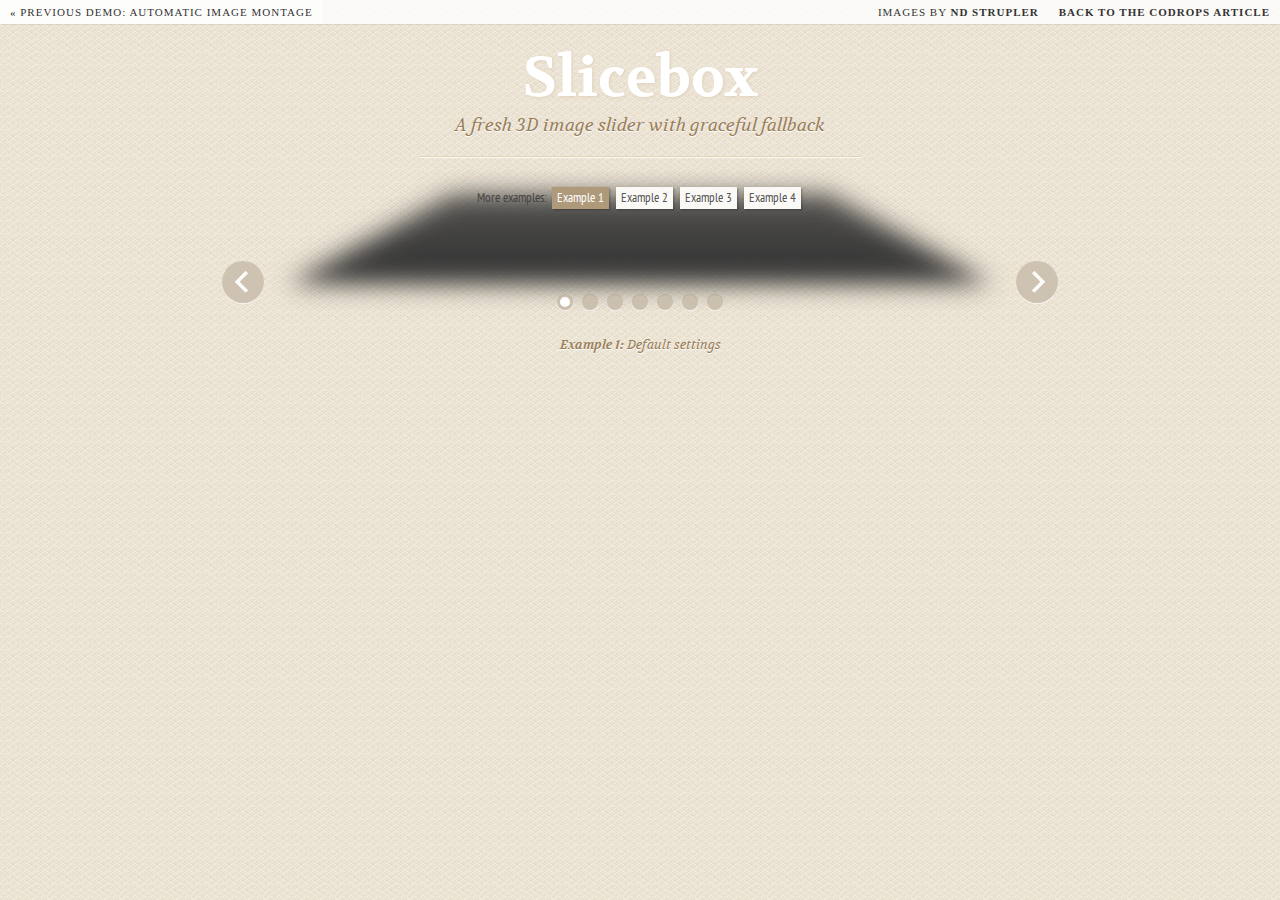
==== index.html @ b3876740 "First commit" ====
<!DOCTYPE html>
<html lang="en">
    <head>
        <title>Slicebox - 3D Image Slider</title>
		<meta charset="UTF-8" />
		<meta http-equiv="X-UA-Compatible" content="IE=edge,chrome=1"> 
		<meta name="viewport" content="width=device-width, initial-scale=1.0"> 
        <meta name="description" content="Slicebox - 3D Image Slider with Fallback" />
        <meta name="keywords" content="jquery, css3, 3d, webkit, fallback, slider, css3, 3d transforms, slices, rotate, box, automatic" />
		<meta name="author" content="Pedro Botelho for Codrops" />
		<link rel="shortcut icon" href="../favicon.ico"> 
        <link rel="stylesheet" type="text/css" href="css/demo.css" />
		<link rel="stylesheet" type="text/css" href="css/slicebox.css" />
		<link rel="stylesheet" type="text/css" href="css/custom.css" />
		<script type="text/javascript" src="js/modernizr.custom.46884.js"></script>
	</head>
	<body>
		<div class="container">

			<div class="codrops-top clearfix">
				<a href="http://tympanus.net/Development/AutomaticImageMontage/"><span>&laquo; Previous Demo: </span>Automatic Image Montage</a>
				<span class="right">
					<a target="_blank" href="http://www.flickr.com/photos/strupler/">Images by <strong>ND Strupler</strong></a>
					<a href="http://tympanus.net/codrops/?p=5657"><strong>Back to the Codrops Article</strong></a>
				</span>
			</div>

			<h1>Slicebox <span>A fresh 3D image slider with graceful fallback</span></h1>
			
			<div class="more">
				<ul id="sb-examples">
					<li>More examples:</li>
					<li class="selected"><a href="index.html">Example 1</a></li>
					<li><a href="index2.html">Example 2</a></li>
					<li><a href="index3.html">Example 3</a></li>
					<li><a href="index4.html">Example 4</a></li>
				</ul>
			</div>

			<div class="wrapper">

				<ul id="sb-slider" class="sb-slider">
					<li>
						<a href="http://www.flickr.com/photos/strupler/2969141180" target="_blank"><img src="images/1.jpg" alt="image1"/></a>
						<div class="sb-description">
							<h3>Creative Lifesaver</h3>
						</div>
					</li>
					<li>
						<a href="http://www.flickr.com/photos/strupler/2968268187" target="_blank"><img src="images/2.jpg" alt="image2"/></a>
						<div class="sb-description">
							<h3>Honest Entertainer</h3>
						</div>
					</li>
					<li>
						<a href="http://www.flickr.com/photos/strupler/2968114825" target="_blank"><img src="images/3.jpg" alt="image1"/></a>
						<div class="sb-description">
							<h3>Brave Astronaut</h3>
						</div>
					</li>
					<li>
						<a href="http://www.flickr.com/photos/strupler/2968122059" target="_blank"><img src="images/4.jpg" alt="image1"/></a>
						<div class="sb-description">
							<h3>Affectionate Decision Maker</h3>
						</div>
					</li>
					<li>
						<a href="http://www.flickr.com/photos/strupler/2969119944" target="_blank"><img src="images/5.jpg" alt="image1"/></a>
						<div class="sb-description">
							<h3>Faithful Investor</h3>
						</div>
					</li>
					<li>
						<a href="http://www.flickr.com/photos/strupler/2968126177" target="_blank"><img src="images/6.jpg" alt="image1"/></a>
						<div class="sb-description">
							<h3>Groundbreaking Artist</h3>
						</div>
					</li>
					<li>
						<a href="http://www.flickr.com/photos/strupler/2968945158" target="_blank"><img src="images/7.jpg" alt="image1"/></a>
						<div class="sb-description">
							<h3>Selfless Philantropist</h3>
						</div>
					</li>
				</ul>

				<div id="shadow" class="shadow"></div>

				<div id="nav-arrows" class="nav-arrows">
					<a href="#">Next</a>
					<a href="#">Previous</a>
				</div>

				<div id="nav-dots" class="nav-dots">
					<span class="nav-dot-current"></span>
					<span></span>
					<span></span>
					<span></span>
					<span></span>
					<span></span>
					<span></span>
				</div>

			</div><!-- /wrapper -->

			<p class="info"><strong>Example 1:</strong> Default settings</p>

		</div>
		<script type="text/javascript" src="http://ajax.googleapis.com/ajax/libs/jquery/1.8.2/jquery.min.js"></script>
		<script type="text/javascript" src="js/jquery.slicebox.js"></script>
		<script type="text/javascript">
			$(function() {

				var Page = (function() {

					var $navArrows = $( '#nav-arrows' ).hide(),
						$navDots = $( '#nav-dots' ).hide(),
						$nav = $navDots.children( 'span' ),
						$shadow = $( '#shadow' ).hide(),
						slicebox = $( '#sb-slider' ).slicebox( {
							onReady : function() {

								$navArrows.show();
								$navDots.show();
								$shadow.show();

							},
							onBeforeChange : function( pos ) {

								$nav.removeClass( 'nav-dot-current' );
								$nav.eq( pos ).addClass( 'nav-dot-current' );

							}
						} ),
						
						init = function() {

							initEvents();
							
						},
						initEvents = function() {

							// add navigation events
							$navArrows.children( ':first' ).on( 'click', function() {

								slicebox.next();
								return false;

							} );

							$navArrows.children( ':last' ).on( 'click', function() {
								
								slicebox.previous();
								return false;

							} );

							$nav.each( function( i ) {
							
								$( this ).on( 'click', function( event ) {
									
									var $dot = $( this );
									
									if( !slicebox.isActive() ) {

										$nav.removeClass( 'nav-dot-current' );
										$dot.addClass( 'nav-dot-current' );
									
									}
									
									slicebox.jump( i + 1 );
									return false;
								
								} );
								
							} );

						};

						return { init : init };

				})();

				Page.init();

			});
		</script>
	</body>
</html>
---- css/demo.css ----
@import url(http://fonts.googleapis.com/css?family=PT+Sans+Narrow|Volkhov:400italic,700);

*,
*:after,
*:before {
	-webkit-box-sizing: border-box;
	-moz-box-sizing: border-box;
	box-sizing: border-box;
	padding: 0;
	margin: 0;
}

/* Clearfix hack by Nicolas Gallagher: http://nicolasgallagher.com/micro-clearfix-hack/ */
.clearfix:after {
	content: "";
	display: table;
	clear: both;
}

/* General Demo Style */
body {
	background: #e4ebe9 url(../images/fancy_deboss.png) repeat top left;
	color: #444;
	font-family: "PT Sans Narrow", Arial, sans-serif;
	font-size: 13px;
	font-weight: 400;
    -webkit-font-smoothing: antialiased;
    overflow-x: hidden;
    min-width: 320px;
}

a {
	color: #000;
	text-decoration: none;
}

h1, h2, h5 {
	margin: 20px 20px 30px 20px;
	font-size: 56px;
	color: #fff;
	font-family: "Volkhov", serif;
	text-align: center;
	font-weight: 700;
	text-shadow: 1px 1px 3px #e0d1bc;
}

h1 span, h5 {
	font-size: 18px;
	display: block;
	font-style: italic;
	color: #997f5a;
	font-weight: 400;
	text-shadow: 0px 1px 1px #fff;
}

.wrapper {
	position: relative;
	max-width: 840px;
	width: 100%;
	padding: 0 50px;
	margin: 0 auto;
}

/* Header Style */
.codrops-top {
	line-height: 24px;
	font-size: 11px;
	background: #fff;
	background: rgba(255, 255, 255, 0.8);
	text-transform: uppercase;
	z-index: 9999;
	position: relative;
	font-family: Cambria, Georgia, serif;
	box-shadow: 1px 0px 2px rgba(0,0,0,0.2);
}

.codrops-top a {
	padding: 0px 10px;
	letter-spacing: 1px;
	color: #333;
	display: inline-block;
}

.codrops-top a:hover {
	background: rgba(255,255,255,0.6);
}

.codrops-top span.right {
	float: right;
}

.codrops-top span.right a {
	float: left;
	display: block;
}

/* More examples buttons */

.more {
	position: relative;
	clear: both;
	padding: 20px;
}

.more:before {
	content: "";
	position: absolute;
	background-color: #ddd1b6;
	box-shadow: 0 1px 0 rgba(255,255,255,0.8);
	height: 1px;
	width: 440px;
	left: 50%;
	margin-left: -220px;
	top: -10px;
}

.more ul {
	display: block;
	height: 32px;
	text-align: center;
}

.more ul li {
	display: inline-block;
	line-height: 24px;
}

.more ul li.selected a,
.more ul li.selected a:hover {
	background: #ae997a;
	color: #fff;
	text-shadow: none;
}

.more ul li a {
	text-shadow: 1px 1px 1px #fff;
	color: #555;
	background: #fbf9f5;
	padding: 2px 5px;
	margin: 0 2px;
	line-height: 18px;
	display: inline-block;
	box-shadow: 1px 1px 2px rgba(0,0,0,0.3);
}

.more ul li a:hover {
	background: #8c795d;
	color: #fff;
	text-shadow: none;
}

p.info {
	font-family: "Volkhov", serif;
	font-style: italic;
	color: #997f5a;
	text-shadow: 0 1px 0 rgba(255, 255, 255, 0.9);
	padding: 20px;
	display: block;
	clear: both;
	text-align: center;
	width: 100%;
	max-wdith: 440px;
	margin: 0 auto;
}
---- css/slicebox.css ----
/* Slicebox Style */
.sb-slider {
	margin: 10px auto;
	position: relative;
	overflow: hidden;
	width: 100%;
	list-style-type: none;
	padding: 0;
}

.sb-slider li {
	margin: 0;
	padding: 0;
	display: none;
}

.sb-slider li > a {
	outline: none;
}

.sb-slider li > a img {
	border: none;
}

.sb-slider img {
	max-width: 100%;
	display: block;
}

.sb-description {
	padding: 20px;
	bottom: 10px;
	left: 10px;
	right: 10px;
	z-index: 1000;
	position: absolute;
	background: #CBBFAE;
	background: rgba(190,176,155, 0.4);
	border-left: 4px solid rgba(255,255,255,0.7);
	-ms-filter:"progid:DXImageTransform.Microsoft.Alpha(Opacity=0)";
	filter: alpha(opacity=0);	
	opacity: 0;
	color: #fff;

	-webkit-transition: all 200ms;
	-moz-transition: all 200ms;
	-o-transition: all 200ms;
	-ms-transition: all 200ms;
	transition: all 200ms;
}

.sb-slider li.sb-current .sb-description {
	-ms-filter:"progid:DXImageTransform.Microsoft.Alpha(Opacity=80)";
	filter: alpha(opacity=80);	
	opacity: 1;
}

.sb-slider li.sb-current .sb-description:hover {
	-ms-filter:"progid:DXImageTransform.Microsoft.Alpha(Opacity=99)";
	filter: alpha(opacity=99);	
	background: rgba(190,176,155, 0.7);
}

.sb-perspective {
	position: relative;
}

.sb-perspective > div {
	position: absolute;

	-webkit-transform-style: preserve-3d;
	-moz-transform-style: preserve-3d;
	-o-transform-style: preserve-3d;
	-ms-transform-style: preserve-3d;
	transform-style: preserve-3d;

	-webkit-backface-visibility : hidden;
	-moz-backface-visibility : hidden;
	-o-backface-visibility : hidden;
	-ms-backface-visibility : hidden;
	backface-visibility : hidden;
}

.sb-side {
	margin: 0;
	display: block;
	position: absolute;

	-moz-backface-visibility : hidden;

	-webkit-transform-style: preserve-3d;
	-moz-transform-style: preserve-3d;
	-o-transform-style: preserve-3d;
	-ms-transform-style: preserve-3d;
	transform-style: preserve-3d;
}
---- css/custom.css ----
.shadow {
	width: 100%;
	height: 168px;
	position: relative;
	margin-top: -110px;
	background: transparent url(../images/shadow.png) no-repeat bottom center;
	background-size: 100% 100%; /* stretches it */
	z-index: -1;
	display: none;
}

.sb-description h3 {
	font-size: 20px;
	text-shadow: 1px 1px 1px rgba(0,0,0,0.3);
}

.sb-description h3 a {
	color: #4a3c27;
	text-shadow: 0 1px 1px rgba(255,255,255,0.5);
}

.nav-arrows {
	display: none;
}

.nav-arrows a {
	width: 42px;
	height: 42px;
	background: #cbbfae url(../images/nav.png) no-repeat top left;
	position: absolute;
	top: 50%;
	left: 2px;
	text-indent: -9000px;
	cursor: pointer;
	margin-top: -21px;
	opacity: 0.9;
	border-radius: 50%;
	box-shadow: 0 1px 1px rgba(255,255,255,0.8);
}

.nav-arrows a:first-child{
	left: auto;
	right: 2px;
	background-position: top right;
}

.nav-arrows a:hover {
	opacity: 1;
}

.nav-dots {
	text-align: center;
	position: absolute;
	bottom: -5px;
	height: 30px;
	width: 100%;
	left: 0;
	display: none;
}

.nav-dots span {
	display: inline-block;
	width: 16px;
	height: 16px;
	border-radius: 50%;
	margin: 3px;
	background: #cbbfae;
	cursor: pointer;
	box-shadow: 
		0 1px 1px rgba(255,255,255,0.6), 
		inset 0 1px 1px rgba(0,0,0,0.1);
}

.nav-dots span.nav-dot-current {
	box-shadow: 
		0 1px 1px rgba(255,255,255,0.6), 
		inset 0 1px 1px rgba(0,0,0,0.1), 
		inset 0 0 0 3px #cbbfae,
		inset 0 0 0 8px #fff;
}

.nav-options {
	width: 70px;
	height: 30px;
	position: absolute;
	right: 70px;
	bottom: 0px;
	display: none;
}

.nav-options span {
	width: 30px;
	height: 30px;
	background: #cbbfae url(../images/options.png) no-repeat top left;
	text-indent: -9000px;
	cursor: pointer;
	opacity: 0.7;
	display: inline-block;
	border-radius: 50%;
}

.nav-options span:first-child{
	background-position: -30px 0px;
	margin-right: 3px;
}

.nav-options span:hover {
	opacity: 1;
}
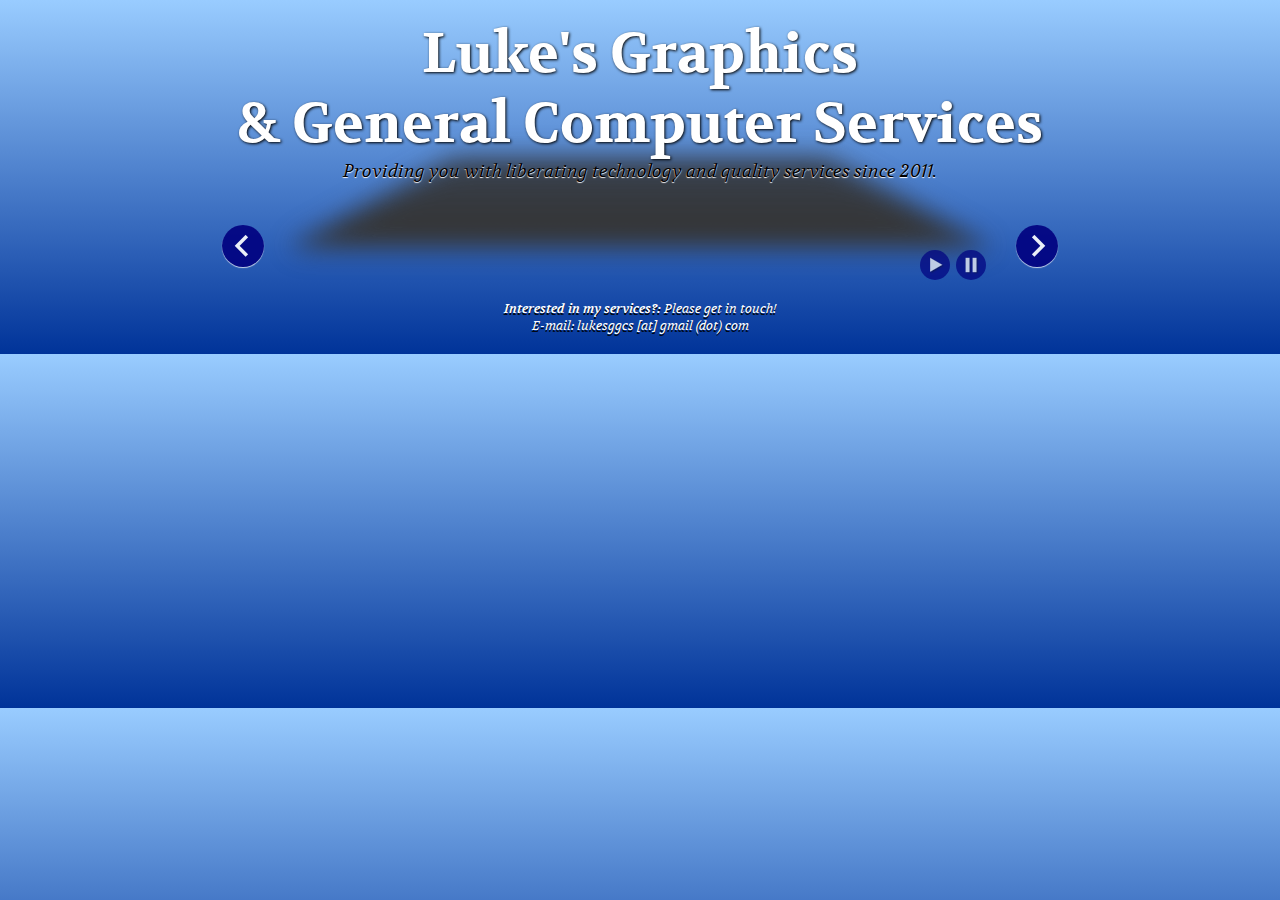
==== commit 5c6455d3: "First major update" ====
--- a/index.html
+++ b/index.html
@@ -1,13 +1,11 @@
 <!DOCTYPE html>
 <html lang="en">
     <head>
-        <title>Slicebox - 3D Image Slider</title>
+        <title>Luke's Graphics & General Computer Services</title>
 		<meta charset="UTF-8" />
 		<meta http-equiv="X-UA-Compatible" content="IE=edge,chrome=1"> 
 		<meta name="viewport" content="width=device-width, initial-scale=1.0"> 
-        <meta name="description" content="Slicebox - 3D Image Slider with Fallback" />
-        <meta name="keywords" content="jquery, css3, 3d, webkit, fallback, slider, css3, 3d transforms, slices, rotate, box, automatic" />
-		<meta name="author" content="Pedro Botelho for Codrops" />
+        <meta name="description" content="Luke's Graphics & General Computer Services provides various technology related services for your needs." />
 		<link rel="shortcut icon" href="../favicon.ico"> 
         <link rel="stylesheet" type="text/css" href="css/demo.css" />
 		<link rel="stylesheet" type="text/css" href="css/slicebox.css" />
@@ -15,71 +13,52 @@
 		<script type="text/javascript" src="js/modernizr.custom.46884.js"></script>
 	</head>
 	<body>
-		<div class="container">
 
-			<div class="codrops-top clearfix">
-				<a href="http://tympanus.net/Development/AutomaticImageMontage/"><span>&laquo; Previous Demo: </span>Automatic Image Montage</a>
-				<span class="right">
-					<a target="_blank" href="http://www.flickr.com/photos/strupler/">Images by <strong>ND Strupler</strong></a>
-					<a href="http://tympanus.net/codrops/?p=5657"><strong>Back to the Codrops Article</strong></a>
-				</span>
-			</div>
-
-			<h1>Slicebox <span>A fresh 3D image slider with graceful fallback</span></h1>
-			
-			<div class="more">
-				<ul id="sb-examples">
-					<li>More examples:</li>
-					<li class="selected"><a href="index.html">Example 1</a></li>
-					<li><a href="index2.html">Example 2</a></li>
-					<li><a href="index3.html">Example 3</a></li>
-					<li><a href="index4.html">Example 4</a></li>
-				</ul>
-			</div>
+			<h1>Luke's Graphics<br> &amp; General Computer Services<span>Providing you with liberating technology and quality services since 				2011.<br> </span></h1>
 
 			<div class="wrapper">
 
 				<ul id="sb-slider" class="sb-slider">
 					<li>
-						<a href="http://www.flickr.com/photos/strupler/2969141180" target="_blank"><img src="images/1.jpg" alt="image1"/></a>
+						<img src="images/1.jpg" alt="image1"/>
 						<div class="sb-description">
-							<h3>Creative Lifesaver</h3>
+							<h3>Repairing old computers and giving them new life with Free Software...</h3>
 						</div>
 					</li>
 					<li>
-						<a href="http://www.flickr.com/photos/strupler/2968268187" target="_blank"><img src="images/2.jpg" alt="image2"/></a>
+						<img src="images/2.jpg" alt="image2"/>
 						<div class="sb-description">
-							<h3>Honest Entertainer</h3>
+							<h3>Designing 3D Graphics and Animations</h3>
 						</div>
 					</li>
 					<li>
-						<a href="http://www.flickr.com/photos/strupler/2968114825" target="_blank"><img src="images/3.jpg" alt="image1"/></a>
+						<img src="images/3.jpg" alt="image1"/>
 						<div class="sb-description">
-							<h3>Brave Astronaut</h3>
+							<h3>Creating Vector Illustrations</h3>
 						</div>
 					</li>
 					<li>
-						<a href="http://www.flickr.com/photos/strupler/2968122059" target="_blank"><img src="images/4.jpg" alt="image1"/></a>
+						<img src="images/4.jpg" alt="image1"/>
 						<div class="sb-description">
-							<h3>Affectionate Decision Maker</h3>
+							<h3>Setting up, configuring, and optimizing pages with SEO and Social Media features.</h3>
 						</div>
 					</li>
 					<li>
-						<a href="http://www.flickr.com/photos/strupler/2969119944" target="_blank"><img src="images/5.jpg" alt="image1"/></a>
+						<img src="images/5.jpg" alt="image1"/>
 						<div class="sb-description">
-							<h3>Faithful Investor</h3>
+							<h3>Protecting your critical infastructure from Cyber Attackers</h3>
 						</div>
 					</li>
 					<li>
 						<a href="http://www.flickr.com/photos/strupler/2968126177" target="_blank"><img src="images/6.jpg" alt="image1"/></a>
 						<div class="sb-description">
-							<h3>Groundbreaking Artist</h3>
+							<h3>Modifying & Optimizing Audio Files for Production</h3>
 						</div>
 					</li>
 					<li>
-						<a href="http://www.flickr.com/photos/strupler/2968945158" target="_blank"><img src="images/7.jpg" alt="image1"/></a>
+						<img src="images/7.jpg" alt="image1"/>
 						<div class="sb-description">
-							<h3>Selfless Philantropist</h3>
+							<h3>Video Editing and Production</h3>
 						</div>
 					</li>
 				</ul>
@@ -91,46 +70,37 @@
 					<a href="#">Previous</a>
 				</div>
 
-				<div id="nav-dots" class="nav-dots">
-					<span class="nav-dot-current"></span>
-					<span></span>
-					<span></span>
-					<span></span>
-					<span></span>
-					<span></span>
-					<span></span>
+				<div id="nav-options" class="nav-options">
+					<span id="navPlay">Play</span>
+					<span id="navPause">Pause</span>
 				</div>
 
 			</div><!-- /wrapper -->
 
-			<p class="info"><strong>Example 1:</strong> Default settings</p>
+			<p class="info"><strong>Interested in my services?:</strong> Please get in touch!<br>E-mail: lukesggcs [at] gmail (dot) com</p>
 
 		</div>
 		<script type="text/javascript" src="http://ajax.googleapis.com/ajax/libs/jquery/1.8.2/jquery.min.js"></script>
 		<script type="text/javascript" src="js/jquery.slicebox.js"></script>
 		<script type="text/javascript">
 			$(function() {
-
+				
 				var Page = (function() {
 
 					var $navArrows = $( '#nav-arrows' ).hide(),
-						$navDots = $( '#nav-dots' ).hide(),
-						$nav = $navDots.children( 'span' ),
+						$navOptions = $( '#nav-options' ).hide(),
 						$shadow = $( '#shadow' ).hide(),
 						slicebox = $( '#sb-slider' ).slicebox( {
 							onReady : function() {
 
 								$navArrows.show();
-								$navDots.show();
+								$navOptions.show();
 								$shadow.show();
+								$slicebox.play();
 
 							},
-							onBeforeChange : function( pos ) {
-
-								$nav.removeClass( 'nav-dot-current' );
-								$nav.eq( pos ).addClass( 'nav-dot-current' );
-
-							}
+							orientation : 'h',
+							cuboidsCount : 3
 						} ),
 						
 						init = function() {
@@ -155,24 +125,18 @@
 
 							} );
 
-							$nav.each( function( i ) {
-							
-								$( this ).on( 'click', function( event ) {
-									
-									var $dot = $( this );
-									
-									if( !slicebox.isActive() ) {
+							$( '#navPlay' ).on( 'click', function() {
+								
+								slicebox.play();
+								return false;
 
-										$nav.removeClass( 'nav-dot-current' );
-										$dot.addClass( 'nav-dot-current' );
-									
-									}
-									
-									slicebox.jump( i + 1 );
-									return false;
+							} );
+
+							$( '#navPause' ).on( 'click', function() {
 								
-								} );
-								
+								slicebox.pause();
+								return false;
+
 							} );
 
 						};
--- a/css/demo.css
+++ b/css/demo.css
@@ -18,8 +18,19 @@
 }
 
 /* General Demo Style */
-body {
-	background: #e4ebe9 url(../images/fancy_deboss.png) repeat top left;
+body 
+{
+	background-color: #99CCFF;
+	background-image: -webkit-gradient(linear, left top, left bottom, from(#99CCFF), to(#003399));
+	background-image: -webkit-linear-gradient(top, #99CCFF, #003399);
+	background-image: -moz-linear-gradient(top, #99CCFF, #003399);
+	background-image: -ms-linear-gradient(top, #99CCFF, #003399);
+	background-image: -o-linear-gradient(top, #99CCFF, #003399);
+	background-image: linear-gradient(top, #99CCFF, #003399);
+	clear: both;
+	filter: progid:DXImageTransform.Microsoft.gradient(startColorstr=#99CCFF, endColorstr=#003399);
+Unexpected CSS token: :
+	margin: 0 auto;
 	color: #444;
 	font-family: "PT Sans Narrow", Arial, sans-serif;
 	font-size: 13px;
@@ -41,14 +52,14 @@
 	font-family: "Volkhov", serif;
 	text-align: center;
 	font-weight: 700;
-	text-shadow: 1px 1px 3px #e0d1bc;
+	text-shadow: 1px 1px 3px black;
 }
 
 h1 span, h5 {
 	font-size: 18px;
 	display: block;
 	font-style: italic;
-	color: #997f5a;
+	color: black;
 	font-weight: 400;
 	text-shadow: 0px 1px 1px #fff;
 }
@@ -105,7 +116,7 @@
 .more:before {
 	content: "";
 	position: absolute;
-	background-color: #ddd1b6;
+	background-color: black;
 	box-shadow: 0 1px 0 rgba(255,255,255,0.8);
 	height: 1px;
 	width: 440px;
@@ -144,7 +155,7 @@
 }
 
 .more ul li a:hover {
-	background: #8c795d;
+	background: black;
 	color: #fff;
 	text-shadow: none;
 }
@@ -152,8 +163,8 @@
 p.info {
 	font-family: "Volkhov", serif;
 	font-style: italic;
-	color: #997f5a;
-	text-shadow: 0 1px 0 rgba(255, 255, 255, 0.9);
+	color: white;
+	text-shadow: 0 2px 0 rgba(0, 0, 0, 0.9);
 	padding: 20px;
 	display: block;
 	clear: both;
--- a/css/slicebox.css
+++ b/css/slicebox.css
@@ -34,8 +34,8 @@
 	right: 10px;
 	z-index: 1000;
 	position: absolute;
-	background: #CBBFAE;
-	background: rgba(190,176,155, 0.4);
+	background: navy;
+	background: rgba(0,0,128, 0.4);
 	border-left: 4px solid rgba(255,255,255,0.7);
 	-ms-filter:"progid:DXImageTransform.Microsoft.Alpha(Opacity=0)";
 	filter: alpha(opacity=0);	
@@ -58,7 +58,7 @@
 .sb-slider li.sb-current .sb-description:hover {
 	-ms-filter:"progid:DXImageTransform.Microsoft.Alpha(Opacity=99)";
 	filter: alpha(opacity=99);	
-	background: rgba(190,176,155, 0.7);
+	background: rgba(0,0,128, 0.7);
 }
 
 .sb-perspective {
--- a/css/custom.css
+++ b/css/custom.css
@@ -11,12 +11,12 @@
 
 .sb-description h3 {
 	font-size: 20px;
-	text-shadow: 1px 1px 1px rgba(0,0,0,0.3);
+	text-shadow: 1px 1px 1px black;
 }
 
 .sb-description h3 a {
-	color: #4a3c27;
-	text-shadow: 0 1px 1px rgba(255,255,255,0.5);
+	color: white;
+	text-shadow: 0 1px 1px black;
 }
 
 .nav-arrows {
@@ -26,7 +26,7 @@
 .nav-arrows a {
 	width: 42px;
 	height: 42px;
-	background: #cbbfae url(../images/nav.png) no-repeat top left;
+	background: navy url(../images/nav.png) no-repeat top left;
 	position: absolute;
 	top: 50%;
 	left: 2px;
@@ -64,7 +64,7 @@
 	height: 16px;
 	border-radius: 50%;
 	margin: 3px;
-	background: #cbbfae;
+	background: navy;
 	cursor: pointer;
 	box-shadow: 
 		0 1px 1px rgba(255,255,255,0.6), 
@@ -75,7 +75,7 @@
 	box-shadow: 
 		0 1px 1px rgba(255,255,255,0.6), 
 		inset 0 1px 1px rgba(0,0,0,0.1), 
-		inset 0 0 0 3px #cbbfae,
+		inset 0 0 0 3px navy,
 		inset 0 0 0 8px #fff;
 }
 
@@ -91,7 +91,7 @@
 .nav-options span {
 	width: 30px;
 	height: 30px;
-	background: #cbbfae url(../images/options.png) no-repeat top left;
+	background: navy url(../images/options.png) no-repeat top left;
 	text-indent: -9000px;
 	cursor: pointer;
 	opacity: 0.7;
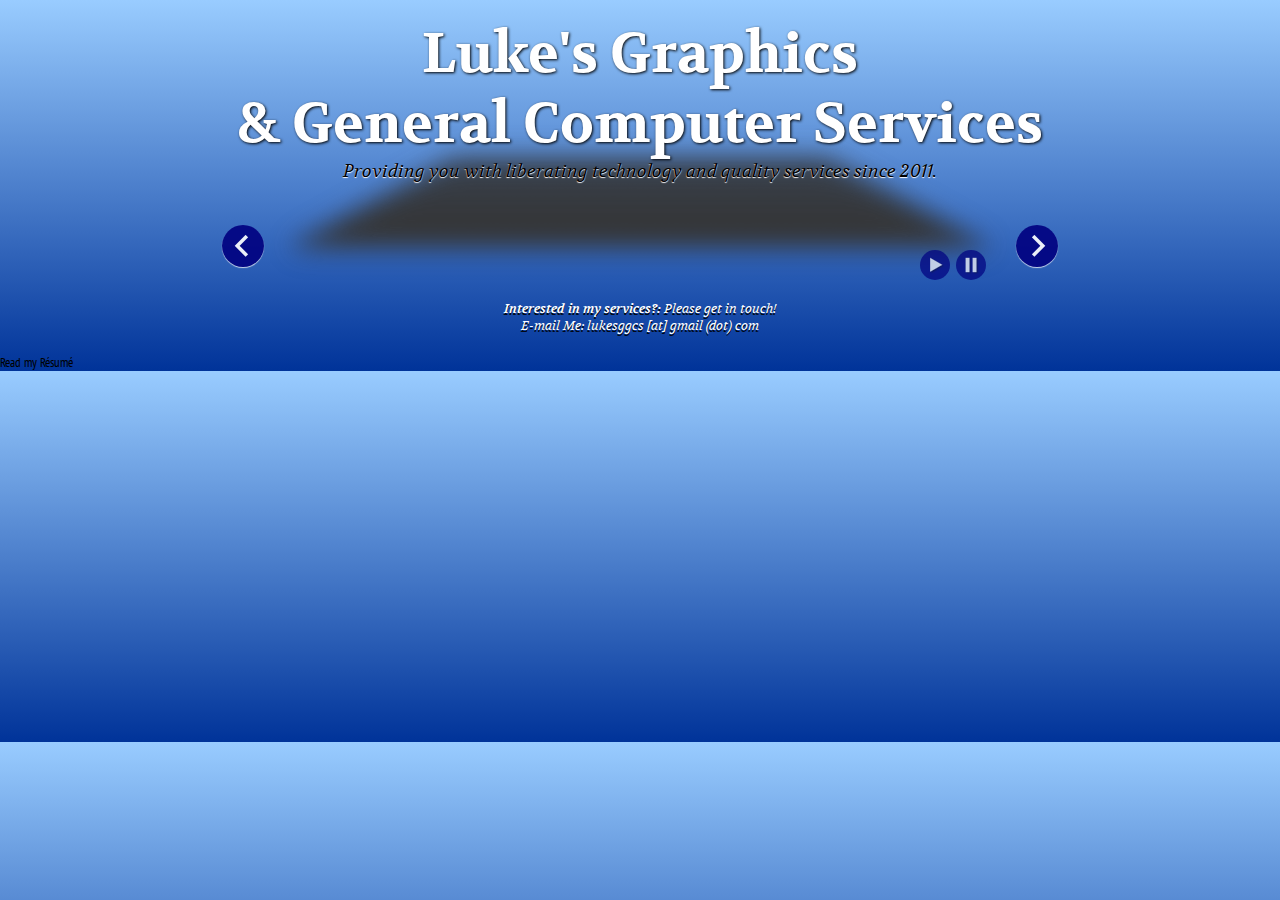
==== commit 395f1bed: "Update index.html" ====
--- a/index.html
+++ b/index.html
@@ -77,7 +77,7 @@
 
 			</div><!-- /wrapper -->
 
-			<p class="info"><strong>Interested in my services?:</strong> Please get in touch!<br>E-mail: lukesggcs [at] gmail (dot) com</p>
+			<p class="info"><strong>Interested in my services?:</strong> Please get in touch!<br>E-mail Me: lukesggcs [at] gmail (dot) com</p><p><a href="resume.html" rel="nofollow,noindex">Read my Résumé</a></p>
 
 		</div>
 		<script type="text/javascript" src="http://ajax.googleapis.com/ajax/libs/jquery/1.8.2/jquery.min.js"></script>
@@ -96,7 +96,6 @@
 								$navArrows.show();
 								$navOptions.show();
 								$shadow.show();
-								$slicebox.play();
 
 							},
 							orientation : 'h',
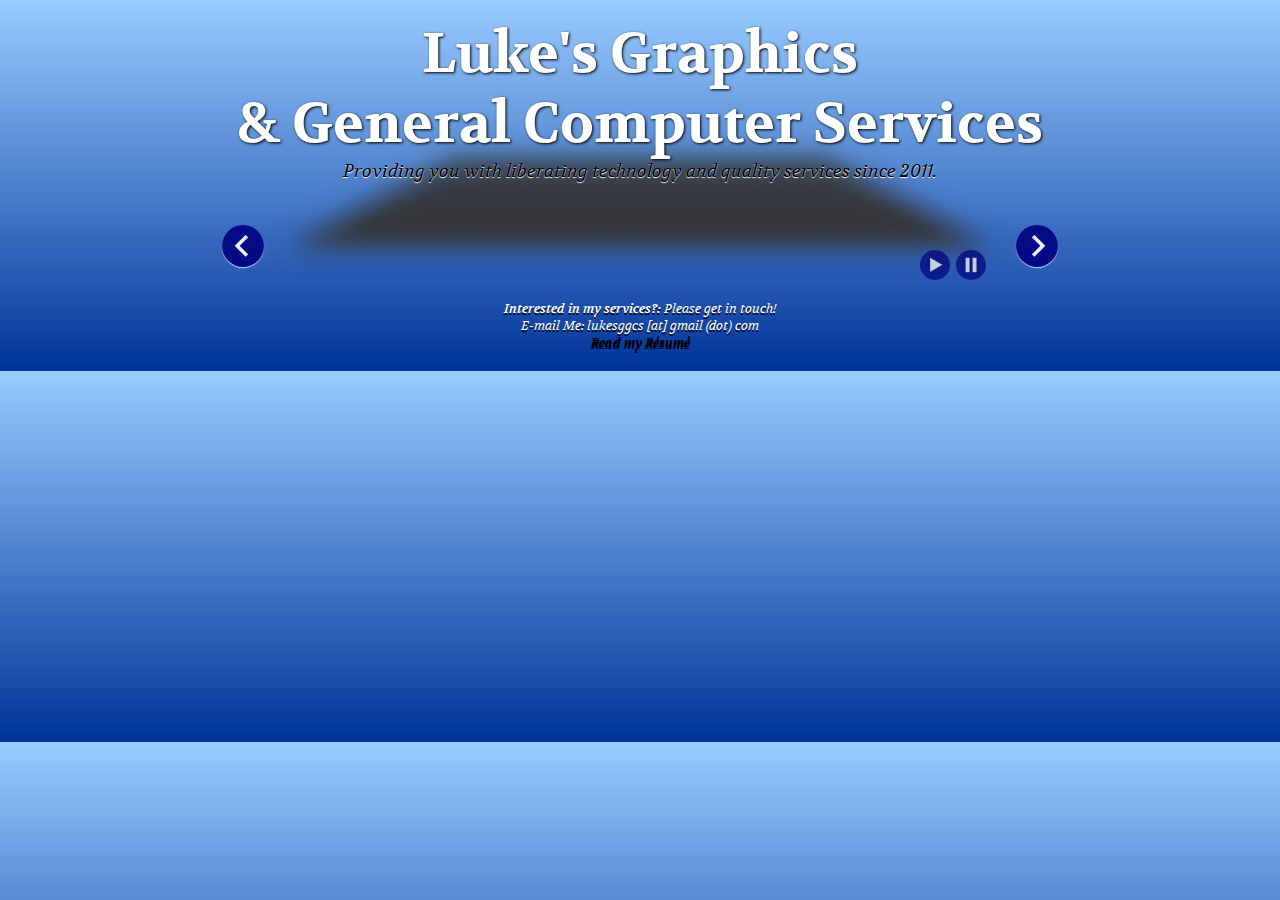
==== commit 854b88a8: "Update index.html" ====
--- a/index.html
+++ b/index.html
@@ -77,7 +77,7 @@
 
 			</div><!-- /wrapper -->
 
-			<p class="info"><strong>Interested in my services?:</strong> Please get in touch!<br>E-mail Me: lukesggcs [at] gmail (dot) com</p><p><a href="resume.html" rel="nofollow,noindex">Read my Résumé</a></p>
+			<p class="info"><strong>Interested in my services?:</strong> Please get in touch!<br>E-mail Me: lukesggcs [at] gmail (dot) com<br><a href="resume.html" rel="nofollow,noindex"><strong>Read my Résumé</strong></a></p>
 
 		</div>
 		<script type="text/javascript" src="http://ajax.googleapis.com/ajax/libs/jquery/1.8.2/jquery.min.js"></script>
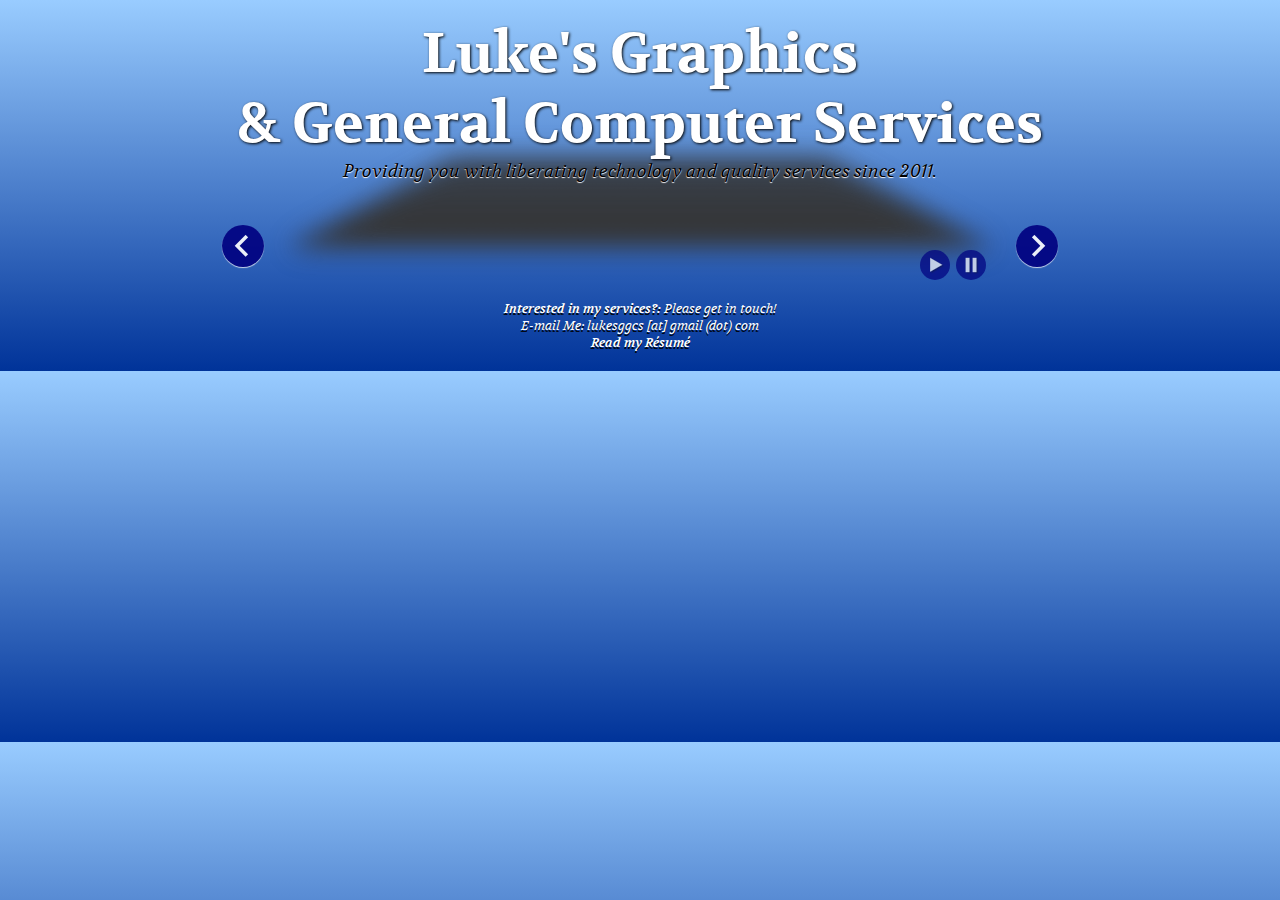
==== commit 21794253: "Update index.html" ====
--- a/index.html
+++ b/index.html
@@ -77,7 +77,7 @@
 
 			</div><!-- /wrapper -->
 
-			<p class="info"><strong>Interested in my services?:</strong> Please get in touch!<br>E-mail Me: lukesggcs [at] gmail (dot) com<br><a href="resume.html" rel="nofollow,noindex"><strong>Read my Résumé</strong></a></p>
+			<p class="info"><strong>Interested in my services?:</strong> Please get in touch!<br>E-mail Me: lukesggcs [at] gmail (dot) com<br><a style="color:#ffffff;" href="resume.html" rel="nofollow,noindex"><strong>Read my Résumé</strong></a></p>
 
 		</div>
 		<script type="text/javascript" src="http://ajax.googleapis.com/ajax/libs/jquery/1.8.2/jquery.min.js"></script>
